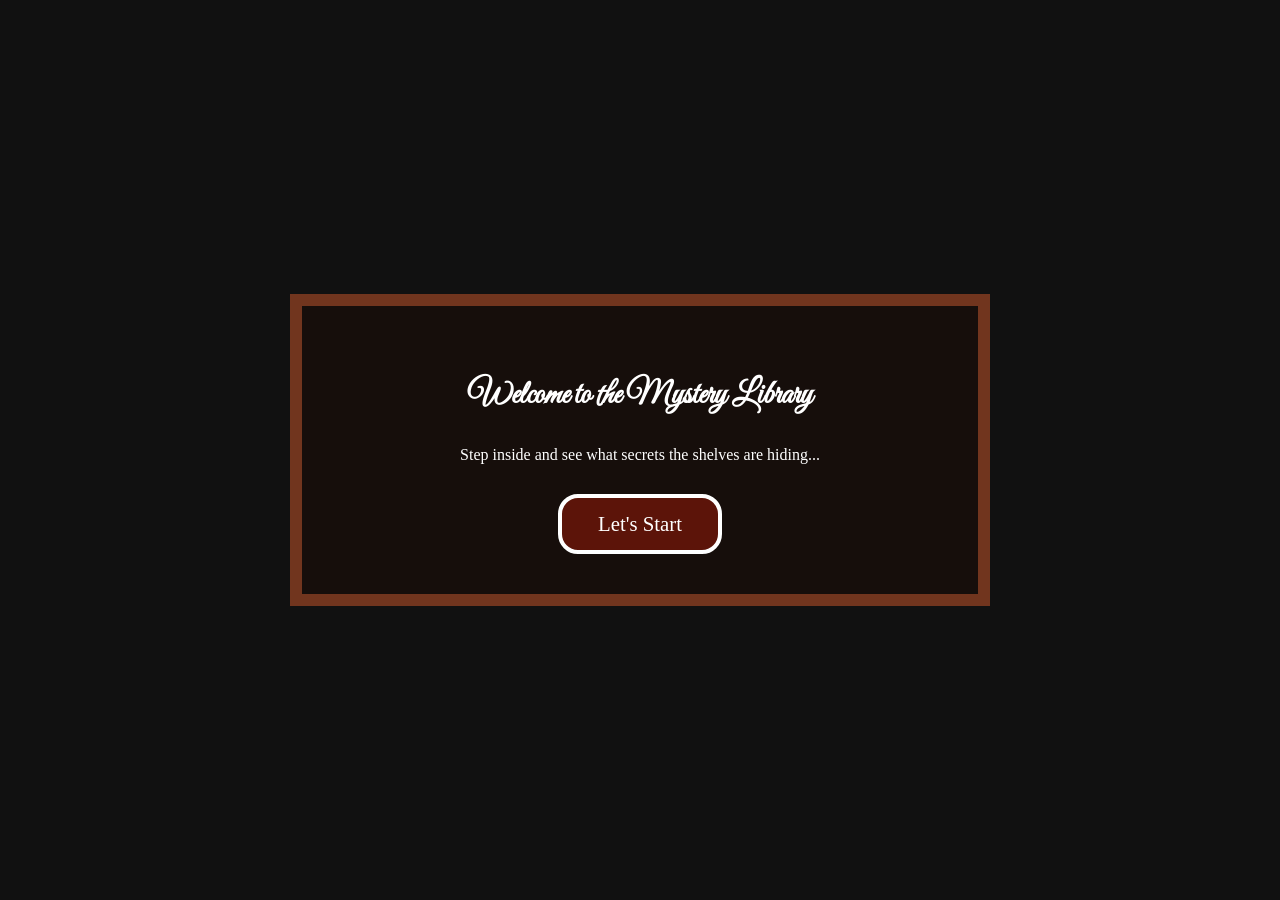
==== home.html @ 0df8ff7f "final draft finished" ====
<!DOCTYPE html>
<html lang="en">
<head>
    <meta charset="UTF-8">
    <meta name="viewport" content="width=device-width, initial-scale=1.0">
    <title>Mystery Library</title>
    <link rel="stylesheet" href="styles.css">
        <link rel="preconnect" href="https://fonts.googleapis.com">
    <link rel="preconnect" href="https://fonts.gstatic.com" crossorigin>
    <link href="https://fonts.googleapis.com/css2?family=Great+Vibes&display=swap" rel="stylesheet">
    <link rel="stylesheet" href="styles.css">
</head>
<body class="home-page">
    <div class="welcome">
        <h1>Welcome to the Mystery Library</h1>
        <p>Step inside and see what secrets the shelves are hiding...</p>
        <a class="start-btn" href="index.html">Let's Start</a>
    </div>
</body>
</html>
---- styles.css ----
@font-face {
    font-family: "Great Vibes";
    src: url("GreatVibes-Regular.ttf") format("truetype");
    font-weight: normal;
    font-style: normal;
    font-display: swap;
}


* {
    margin: 0;
    padding: 0;
    box-sizing: border-box;
}


body {
    background-color: #111;
    min-height: 100vh;
    padding: 10px;
}
h1{
  color: white; 
  font-family: "Great Vibes", cursive; 
  text-align: center; 
  padding: 30px; 

}
.top{
  display: flex;
  justify-content: center;
  text-align: center;  
}
/* Entire bookshelf */
.bookshelf {
    width: 100%;
    max-width: 1800px;
    min-height: 100vh;
    margin: 0 auto;
    background-color: #160e0b;
    border: 12px solid #71351e;

    display: flex;
    flex-direction: column;
}

/* Horizontal shelf rows */
.shelf-row {
    display: flex;
    flex: 1;
    min-height: 180px;
    border-bottom: 12px solid #71351e;
}

/* Individual compartments */
.shelf {
    flex: 1;
    min-width: 0;
    border-right: 12px solid #71351e;

    display: flex;
    align-items: flex-end;
    justify-content: flex-start;
    gap: 4px;
    padding: 5px;
    overflow: hidden;
}

/* Vary compartment widths */
.shelf:nth-child(2) {
    flex: 1.4;
}

.shelf:nth-child(3) {
    flex: 0.8;
}

/* Books */
.book {
    width: 25px;
    height: 75%;
    background-color: #8b2635;
    border: 2px solid #29201c;
    flex-shrink: 0;
}

.book:nth-child(2n) {
    background-color: #254c60;
    height: 65%;
}

.book:nth-child(3n) {
    background-color: #b05b32;
    height: 85%;
}

.book:nth-child(4n) {
    background-color: #d4ad70;
    height: 55%;
}

.book:nth-child(5n) {
    background-color: #292d36;
    height: 95%;
}

/* Vary row heights */
.shelf-row:nth-child(2) {
    flex: 1.2;
}

.shelf-row:nth-child(3) {
    flex: 0.8;
}


/* =========================
   TABLET
========================= */

@media screen and (max-width: 900px) {
    .shelf {
        gap: 2px;
    }

    .book {
        width: 18px;
    }

    .shelf-row {
        min-height: 160px;
    }
}


/* =========================
   MOBILE
========================= */

@media screen and (max-width: 600px) {

    body {
        padding: 5px;
    }

    .bookshelf {
        width: 100%;
        min-height: auto;
        border-width: 8px;
    }

    /* Change from horizontal rows to vertical rows */
    .shelf-row {
        flex-direction: column;
        flex: none;
        min-height: auto;
    }

    /* Each compartment becomes its own row */
    .shelf {
        flex: none !important;
        width: 100%;
        height: 180px;
        border-right: none;
        border-bottom: 8px solid #71351e;
        padding: 8px;
        gap: 4px;
    }

    .book {
        width: 25px;
    }
}

.modal{
  padding: 30px; 
  width: 500px; 
  height: 500px;
  position: absolute; 
  border: 4px solid white; 
  color: white; 
  border-radius: 20px; 
  background-color: #5c1409
}

:root{
  --backgroundcolor: #1a0e34;
  --color: #8f4401;
  --secondary: 	#5c1409;
  --highlight: 	#af6a01;
}

/* =========================
   ADDITIONS
========================= */

[hidden] { display: none !important; }

/* Clickable books (buttons) */
.book-btn {
    cursor: pointer;
    font: inherit;
    transition: transform 0.15s ease, filter 0.15s ease;
}
.book-btn:hover,
.book-btn:focus-visible {
    transform: translateY(-6px);
    filter: brightness(1.25);
    outline: none;
}

/* Modal: hidden by default, centered over the page when shown */
.modal {
    position: fixed;
    inset: 0;
    margin: auto;
    transform: none;
    height: fit-content;
    text-align: center;
    max-width: 90vw;
    max-height: 90vh;
    overflow-y: auto;
    z-index: 100;
    box-shadow: 0 0 0 100vmax rgba(0, 0, 0, 0.65);
}

.modal-close {
    position: absolute;
    top: 10px;
    right: 14px;
    background: none;
    border: 2px solid white;
    color: white;
    border-radius: 8px;
    width: 34px;
    height: 34px;
    font-size: 16px;
    cursor: pointer;
}
.modal-close:hover { background-color: #af6a01; }

.modal-top {
    display: flex;
    justify-content: center;
    align-items: center;
    gap: 20px;
    margin-bottom: 20px;
    text-align: left;
}
.modal-spine {
    width: 34px;
    height: 130px;
    flex-shrink: 0;
    border: 2px solid #29201c;
}
.modal-info h3 { margin-bottom: 8px; }

/* Centered picture placement - NO background (for 3D images) */
.modal-image {
    display: flex;
    justify-content: center;
    align-items: center;
    min-height: 200px;
    margin: 10px 0 20px;
    background: none;
}
.modal-image img {
    max-width: 100%;
    max-height: 220px;
    object-fit: contain;
    background: none;
}
.modal-image-placeholder {
    opacity: 0.5;
    font-style: italic;
}

/* =========================
   WELCOME (home.html)
========================= */

.home-page {
    display: flex;
    justify-content: center;
    align-items: center;
}
.welcome {
    text-align: center;
    padding: 40px;
    border: 12px solid #71351e;
    background-color: #160e0b;
    max-width: 700px;
    width: 100%;
}
.welcome p {
    color: white;
    font-family: cursive;
    margin-bottom: 30px;
}
.start-btn {
    display: inline-block;
    padding: 14px 36px;
    font-family: cursive;
    font-size: 1.3rem;
    color: white;
    text-decoration: none;
    background-color: #5c1409;
    border: 4px solid white;
    border-radius: 20px;
    cursor: pointer;
}
.start-btn:hover { background-color: #af6a01; }
---- styles.css ----
@font-face {
    font-family: "Great Vibes";
    src: url("GreatVibes-Regular.ttf") format("truetype");
    font-weight: normal;
    font-style: normal;
    font-display: swap;
}


* {
    margin: 0;
    padding: 0;
    box-sizing: border-box;
}


body {
    background-color: #111;
    min-height: 100vh;
    padding: 10px;
}
h1{
  color: white; 
  font-family: "Great Vibes", cursive; 
  text-align: center; 
  padding: 30px; 

}
.top{
  display: flex;
  justify-content: center;
  text-align: center;  
}
/* Entire bookshelf */
.bookshelf {
    width: 100%;
    max-width: 1800px;
    min-height: 100vh;
    margin: 0 auto;
    background-color: #160e0b;
    border: 12px solid #71351e;

    display: flex;
    flex-direction: column;
}

/* Horizontal shelf rows */
.shelf-row {
    display: flex;
    flex: 1;
    min-height: 180px;
    border-bottom: 12px solid #71351e;
}

/* Individual compartments */
.shelf {
    flex: 1;
    min-width: 0;
    border-right: 12px solid #71351e;

    display: flex;
    align-items: flex-end;
    justify-content: flex-start;
    gap: 4px;
    padding: 5px;
    overflow: hidden;
}

/* Vary compartment widths */
.shelf:nth-child(2) {
    flex: 1.4;
}

.shelf:nth-child(3) {
    flex: 0.8;
}

/* Books */
.book {
    width: 25px;
    height: 75%;
    background-color: #8b2635;
    border: 2px solid #29201c;
    flex-shrink: 0;
}

.book:nth-child(2n) {
    background-color: #254c60;
    height: 65%;
}

.book:nth-child(3n) {
    background-color: #b05b32;
    height: 85%;
}

.book:nth-child(4n) {
    background-color: #d4ad70;
    height: 55%;
}

.book:nth-child(5n) {
    background-color: #292d36;
    height: 95%;
}

/* Vary row heights */
.shelf-row:nth-child(2) {
    flex: 1.2;
}

.shelf-row:nth-child(3) {
    flex: 0.8;
}


/* =========================
   TABLET
========================= */

@media screen and (max-width: 900px) {
    .shelf {
        gap: 2px;
    }

    .book {
        width: 18px;
    }

    .shelf-row {
        min-height: 160px;
    }
}


/* =========================
   MOBILE
========================= */

@media screen and (max-width: 600px) {

    body {
        padding: 5px;
    }

    .bookshelf {
        width: 100%;
        min-height: auto;
        border-width: 8px;
    }

    /* Change from horizontal rows to vertical rows */
    .shelf-row {
        flex-direction: column;
        flex: none;
        min-height: auto;
    }

    /* Each compartment becomes its own row */
    .shelf {
        flex: none !important;
        width: 100%;
        height: 180px;
        border-right: none;
        border-bottom: 8px solid #71351e;
        padding: 8px;
        gap: 4px;
    }

    .book {
        width: 25px;
    }
}

.modal{
  padding: 30px; 
  width: 500px; 
  height: 500px;
  position: absolute; 
  border: 4px solid white; 
  color: white; 
  border-radius: 20px; 
  background-color: #5c1409
}

:root{
  --backgroundcolor: #1a0e34;
  --color: #8f4401;
  --secondary: 	#5c1409;
  --highlight: 	#af6a01;
}

/* =========================
   ADDITIONS
========================= */

[hidden] { display: none !important; }

/* Clickable books (buttons) */
.book-btn {
    cursor: pointer;
    font: inherit;
    transition: transform 0.15s ease, filter 0.15s ease;
}
.book-btn:hover,
.book-btn:focus-visible {
    transform: translateY(-6px);
    filter: brightness(1.25);
    outline: none;
}

/* Modal: hidden by default, centered over the page when shown */
.modal {
    position: fixed;
    inset: 0;
    margin: auto;
    transform: none;
    height: fit-content;
    text-align: center;
    max-width: 90vw;
    max-height: 90vh;
    overflow-y: auto;
    z-index: 100;
    box-shadow: 0 0 0 100vmax rgba(0, 0, 0, 0.65);
}

.modal-close {
    position: absolute;
    top: 10px;
    right: 14px;
    background: none;
    border: 2px solid white;
    color: white;
    border-radius: 8px;
    width: 34px;
    height: 34px;
    font-size: 16px;
    cursor: pointer;
}
.modal-close:hover { background-color: #af6a01; }

.modal-top {
    display: flex;
    justify-content: center;
    align-items: center;
    gap: 20px;
    margin-bottom: 20px;
    text-align: left;
}
.modal-spine {
    width: 34px;
    height: 130px;
    flex-shrink: 0;
    border: 2px solid #29201c;
}
.modal-info h3 { margin-bottom: 8px; }

/* Centered picture placement - NO background (for 3D images) */
.modal-image {
    display: flex;
    justify-content: center;
    align-items: center;
    min-height: 200px;
    margin: 10px 0 20px;
    background: none;
}
.modal-image img {
    max-width: 100%;
    max-height: 220px;
    object-fit: contain;
    background: none;
}
.modal-image-placeholder {
    opacity: 0.5;
    font-style: italic;
}

/* =========================
   WELCOME (home.html)
========================= */

.home-page {
    display: flex;
    justify-content: center;
    align-items: center;
}
.welcome {
    text-align: center;
    padding: 40px;
    border: 12px solid #71351e;
    background-color: #160e0b;
    max-width: 700px;
    width: 100%;
}
.welcome p {
    color: white;
    font-family: cursive;
    margin-bottom: 30px;
}
.start-btn {
    display: inline-block;
    padding: 14px 36px;
    font-family: cursive;
    font-size: 1.3rem;
    color: white;
    text-decoration: none;
    background-color: #5c1409;
    border: 4px solid white;
    border-radius: 20px;
    cursor: pointer;
}
.start-btn:hover { background-color: #af6a01; }
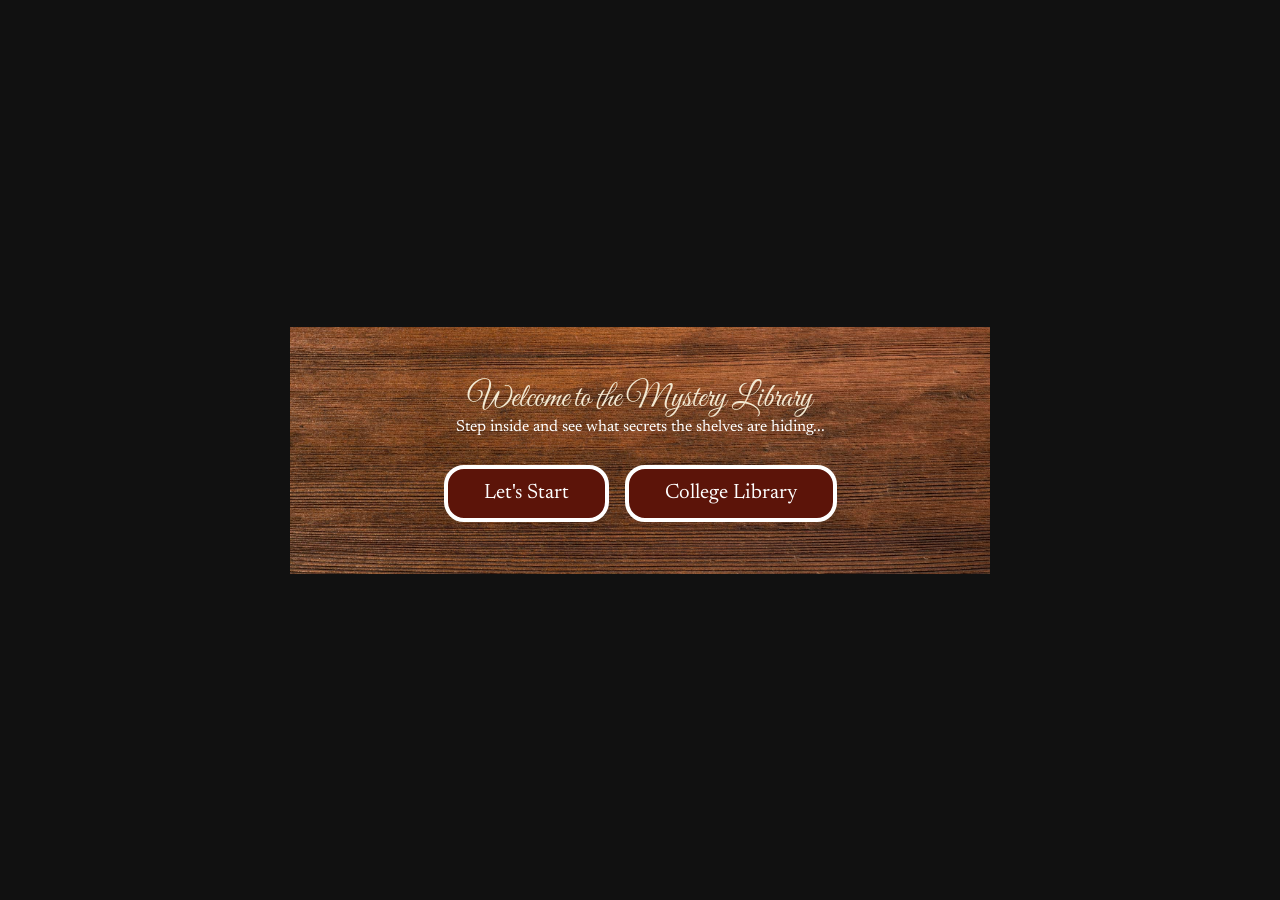
==== commit b73068ee: "working" ====
--- a/home.html
+++ b/home.html
@@ -1,20 +1,22 @@
 <!DOCTYPE html>
 <html lang="en">
 <head>
-    <meta charset="UTF-8">
-    <meta name="viewport" content="width=device-width, initial-scale=1.0">
-    <title>Mystery Library</title>
-    <link rel="stylesheet" href="styles.css">
-        <link rel="preconnect" href="https://fonts.googleapis.com">
-    <link rel="preconnect" href="https://fonts.gstatic.com" crossorigin>
-    <link href="https://fonts.googleapis.com/css2?family=Great+Vibes&display=swap" rel="stylesheet">
-    <link rel="stylesheet" href="styles.css">
+  <meta charset="UTF-8">
+  <meta name="viewport" content="width=device-width, initial-scale=1.0">
+  <title>Mystery Library</title>
+  <link rel="preconnect" href="https://fonts.googleapis.com">
+  <link rel="preconnect" href="https://fonts.gstatic.com" crossorigin>
+  <link href="https://fonts.googleapis.com/css2?family=Great+Vibes&family=Newsreader:ital,wght@0,400;0,600;1,400&display=swap" rel="stylesheet">
+  <link rel="stylesheet" href="styles.css">
 </head>
 <body class="home-page">
-    <div class="welcome">
-        <h1>Welcome to the Mystery Library</h1>
-        <p>Step inside and see what secrets the shelves are hiding...</p>
-        <a class="start-btn" href="index.html">Let's Start</a>
+  <main class="welcome">
+    <h1>Welcome to the Mystery Library</h1>
+    <p>Step inside and see what secrets the shelves are hiding...</p>
+    <div class="welcome-actions">
+      <a class="start-btn" href="index.html">Let's Start</a>
+      <a class="start-btn" href="college.html">College Library</a>
     </div>
+  </main>
 </body>
 </html>
--- a/styles.css
+++ b/styles.css
@@ -1,44 +1,26 @@
-@font-face {
-    font-family: "Great Vibes";
-    src: url("GreatVibes-Regular.ttf") format("truetype");
-    font-weight: normal;
-    font-style: normal;
-    font-display: swap;
-}
-
-
 * {
     margin: 0;
     padding: 0;
     box-sizing: border-box;
 }
 
-
 body {
     background-color: #111;
+    font-family: 'Newsreader', Georgia, serif;
+    color: #f3e9d2;
     min-height: 100vh;
     padding: 10px;
 }
-h1{
-  color: white; 
-  font-family: "Great Vibes", cursive; 
-  text-align: center; 
-  padding: 30px; 
-
-}
-.top{
-  display: flex;
-  justify-content: center;
-  text-align: center;  
-}
+
 /* Entire bookshelf */
 .bookshelf {
     width: 100%;
     max-width: 1800px;
     min-height: 100vh;
     margin: 0 auto;
-    background-color: #160e0b;
-    border: 12px solid #71351e;
+    background: url('wood.jpg') center / cover no-repeat;
+    background-origin: border-box;
+    border: 12px solid transparent;
 
     display: flex;
     flex-direction: column;
@@ -49,14 +31,16 @@
     display: flex;
     flex: 1;
     min-height: 180px;
-    border-bottom: 12px solid #71351e;
+    border-bottom: 12px solid transparent;
 }
 
 /* Individual compartments */
 .shelf {
     flex: 1;
     min-width: 0;
-    border-right: 12px solid #71351e;
+    border-right: 12px solid transparent;
+    background: linear-gradient(rgba(0,0,0,.5), rgba(0,0,0,.5)), url('wood.jpg') center / cover no-repeat;
+    background-clip: padding-box;
 
     display: flex;
     align-items: flex-end;
@@ -143,32 +127,19 @@
         padding: 5px;
     }
 
+    /* Keep the 3-row layout; page scrolls sideways instead of restacking */
     .bookshelf {
-        width: 100%;
-        min-height: auto;
+        min-width: 700px;
         border-width: 8px;
     }
 
-    /* Change from horizontal rows to vertical rows */
     .shelf-row {
-        flex-direction: column;
-        flex: none;
-        min-height: auto;
-    }
-
-    /* Each compartment becomes its own row */
+        min-height: 150px;
+        border-bottom-width: 8px;
+    }
+
     .shelf {
-        flex: none !important;
-        width: 100%;
-        height: 180px;
-        border-right: none;
-        border-bottom: 8px solid #71351e;
-        padding: 8px;
-        gap: 4px;
-    }
-
-    .book {
-        width: 25px;
+        border-right-width: 8px;
     }
 }
 
@@ -222,6 +193,9 @@
     overflow-y: auto;
     z-index: 100;
     box-shadow: 0 0 0 100vmax rgba(0, 0, 0, 0.65);
+    background-size: cover;
+background-position: center;
+background-repeat: no-repeat;
 }
 
 .modal-close {
@@ -247,32 +221,39 @@
     margin-bottom: 20px;
     text-align: left;
 }
+
+.modal-info h3 { margin-bottom: 8px; }
+
+/* Centered picture placement - NO background (for 3D images) */
+.modal-image {
+    display: flex;
+    justify-content: center;
+    align-items: center;
+    min-height: 200px;
+    margin: 10px 0 20px;
+    background: none;
+}
+.modal-image img {
+    max-width: 100%;
+    max-height: 220px;
+    object-fit: contain;
+    background: none;
+}
+.modal-image-placeholder {
+    opacity: 0.5;
+    font-style: italic;
+}
+
 .modal-spine {
     width: 34px;
     height: 130px;
     flex-shrink: 0;
     border: 2px solid #29201c;
-}
-.modal-info h3 { margin-bottom: 8px; }
-
-/* Centered picture placement - NO background (for 3D images) */
-.modal-image {
-    display: flex;
-    justify-content: center;
-    align-items: center;
-    min-height: 200px;
-    margin: 10px 0 20px;
-    background: none;
-}
-.modal-image img {
-    max-width: 100%;
-    max-height: 220px;
-    object-fit: contain;
-    background: none;
-}
-.modal-image-placeholder {
-    opacity: 0.5;
-    font-style: italic;
+
+    /* Allows a book spine image */
+    background-size: cover;
+    background-position: center;
+    background-repeat: no-repeat;
 }
 
 /* =========================
@@ -287,20 +268,20 @@
 .welcome {
     text-align: center;
     padding: 40px;
-    border: 12px solid #71351e;
-    background-color: #160e0b;
+    border: 12px solid transparent;
+    background: url('wood.jpg') center / cover no-repeat;
+    background-origin: border-box;
     max-width: 700px;
     width: 100%;
 }
 .welcome p {
     color: white;
-    font-family: cursive;
     margin-bottom: 30px;
 }
 .start-btn {
     display: inline-block;
     padding: 14px 36px;
-    font-family: cursive;
+    font-family: 'Newsreader', Georgia, serif;
     font-size: 1.3rem;
     color: white;
     text-decoration: none;
@@ -309,4 +290,107 @@
     border-radius: 20px;
     cursor: pointer;
 }
-.start-btn:hover { background-color: #af6a01; }+.start-btn:hover { background-color: #af6a01; }
+
+/* =========================
+   SPINES + MODAL BACKGROUND
+========================= */
+
+/* Shelf book spines (image set from data-spine-image in script.js) */
+.book-btn,
+.modal-spine {
+    background-size: 100% 100%; /* stretch the whole spine to fit */
+    background-position: center;
+    background-repeat: no-repeat;
+}
+
+/* Modal: no solid color. The background image comes from data-background-image */
+.modal {
+    background-color: transparent;
+}
+
+/* Placeholder look shown until a background image is set */
+.modal:not(.has-bg) {
+    border-style: dashed;
+    background-color: rgba(0, 0, 0, 0.6); /* readability only; disappears once an image is set */
+}
+.modal-bg-placeholder {
+    display: block;
+    margin-top: 16px;
+    font-size: 0.8rem;
+    font-style: italic;
+    opacity: 0.6;
+}
+.modal.has-bg .modal-bg-placeholder {
+    display: none;
+}
+
+/* =========================
+   FONTS + PAGE HEADER
+========================= */
+
+h1, h2, h3 {
+    font-family: 'Great Vibes', cursive;
+    font-weight: 400;
+}
+.top { padding: 10px 0 20px; text-align: center; }
+.top h1 { font-size: 3rem; margin-bottom: 14px; }
+.library-nav, .welcome-actions {
+    display: flex;
+    justify-content: center;
+    gap: 16px;
+    flex-wrap: wrap;
+}
+.book { background-size: 100% 100%; background-repeat: no-repeat; background-position: center; }
+
+/* =========================
+   COLLEGE (purple / green / cream)
+========================= */
+
+.college-page {
+    --purple: #3b1f5c;
+    --purple-dark: #24113a;
+    --green: #2f6b4f;
+    --green-light: #4a9a73;
+    --cream: #f5ecd5;
+    background-color: var(--purple-dark);
+    color: var(--cream);
+}
+.college-page .top h1 { color: var(--cream); }
+.college-page .start-btn {
+    background-color: var(--green);
+    border-color: var(--cream);
+    color: var(--cream);
+}
+.college-page .start-btn:hover { background-color: var(--green-light); }
+
+/* One big shelf, same wood look as the main bookshelf */
+.college-bookshelf {
+    width: 100%;
+    max-width: 1800px;
+    margin: 0 auto;
+    background: url('wood.jpg') center / cover no-repeat;
+    background-origin: border-box;
+    border: 12px solid transparent;
+}
+.college-shelf {
+    display: flex;
+    align-items: flex-end;
+    justify-content: center;
+    gap: 24px;
+    min-height: 70vh;
+    padding: 20px;
+    border-bottom: 12px solid transparent;
+    background: linear-gradient(rgba(0,0,0,.5), rgba(0,0,0,.5)), url('wood.jpg') center / cover no-repeat;
+    background-clip: padding-box;
+}
+.college-shelf .book { width: 70px; }
+
+/* Modal in the theme */
+.college-page .modal {
+    border-color: var(--cream);
+    color: var(--cream);
+}
+.college-page .modal:not(.has-bg) { background-color: rgba(36, 17, 58, 0.85); }
+.college-page .modal-close { border-color: var(--cream); color: var(--cream); }
+.college-page .modal-close:hover { background-color: var(--green); }
